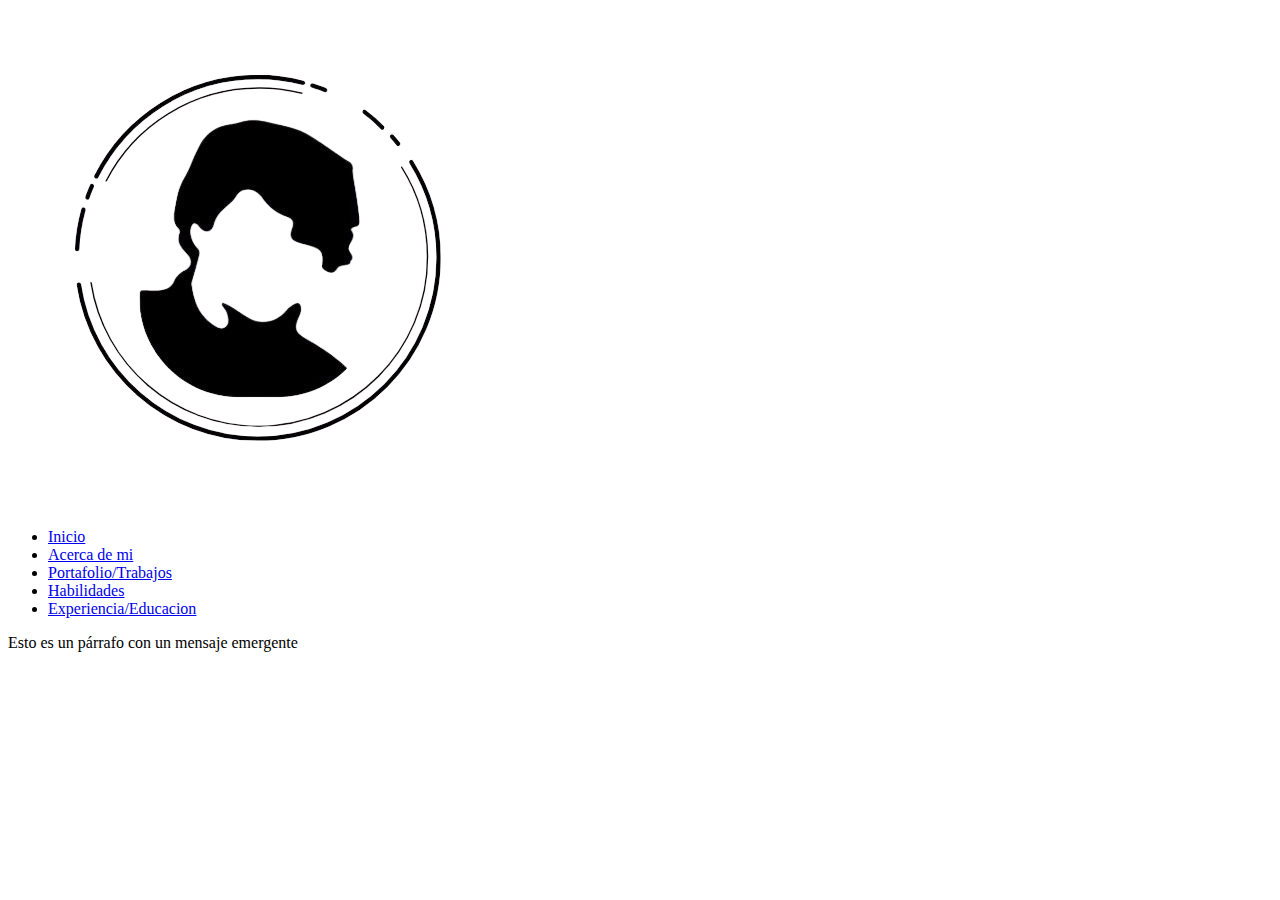
==== pages/index.html @ ef909862 "Creacion de el archivo about, skill, work, carpeta assets y modificacion de index" ====
<!DOCTYPE html>
<html lang="en">
<head>
    <meta name="author" content="Santiago Michel Hernández">
    <meta name="keywords" content="Portafolio, CV, Curriculum, Programación, IPN, Ingeniería en Sistemas Computacionales, Escuela Superior de Cómputo, Front-End, Inteligencia Artificial, Curso DEVF, Desarrollo Web, Santiago Michel">
    <meta name="description" content="Santiago Michel es estudiante del Instituto Politécnico Nacional en la carrera de Ingeniería en Sistemas Computacionales en la Escuela Superior de Cómputo. Actualmente, esta enfocado en el desarrollo front-end con asistencia de IA a través del programa de DEVF.">
    <meta charset="UTF-8">
    <meta name="viewport" content="width=device-width, initial-scale=1.0">
    <meta name="theme-color" content="#656565">
    <link rel="stylesheet" href="../style/style.css">
    <link rel="icon" href="../assets/icons/Logo_Dark.ico" type="image/icon" sizes="16x16">
    <title>Santiago Michel</title>
</head>
<body>
    <header>
        <a href="index.html"><img src="../assets/images/Logo_Dark.png" alt="Logo" title="Inicio"></a>
        <nav>
            <ul class="nav navbar-nav">
                <li><a href="index.html">Inicio</a></li>
                <li><a href="about.html">Acerca de mi</a></li>
                <li><a href="work.html">Portafolio/Trabajos</a></li>
                <li><a href="skill.html">Habilidades</a></li>
                <li><a href="education.html">Experiencia/Educacion</a></li>
            </ul>
        </nav>
    </header>
    <main>
        <p title="Esto es un párrafo de prueba!"> Esto es un párrafo con un mensaje emergente </p>
        
    </main>
    <footer>
        
    </footer>
</body>
</html>
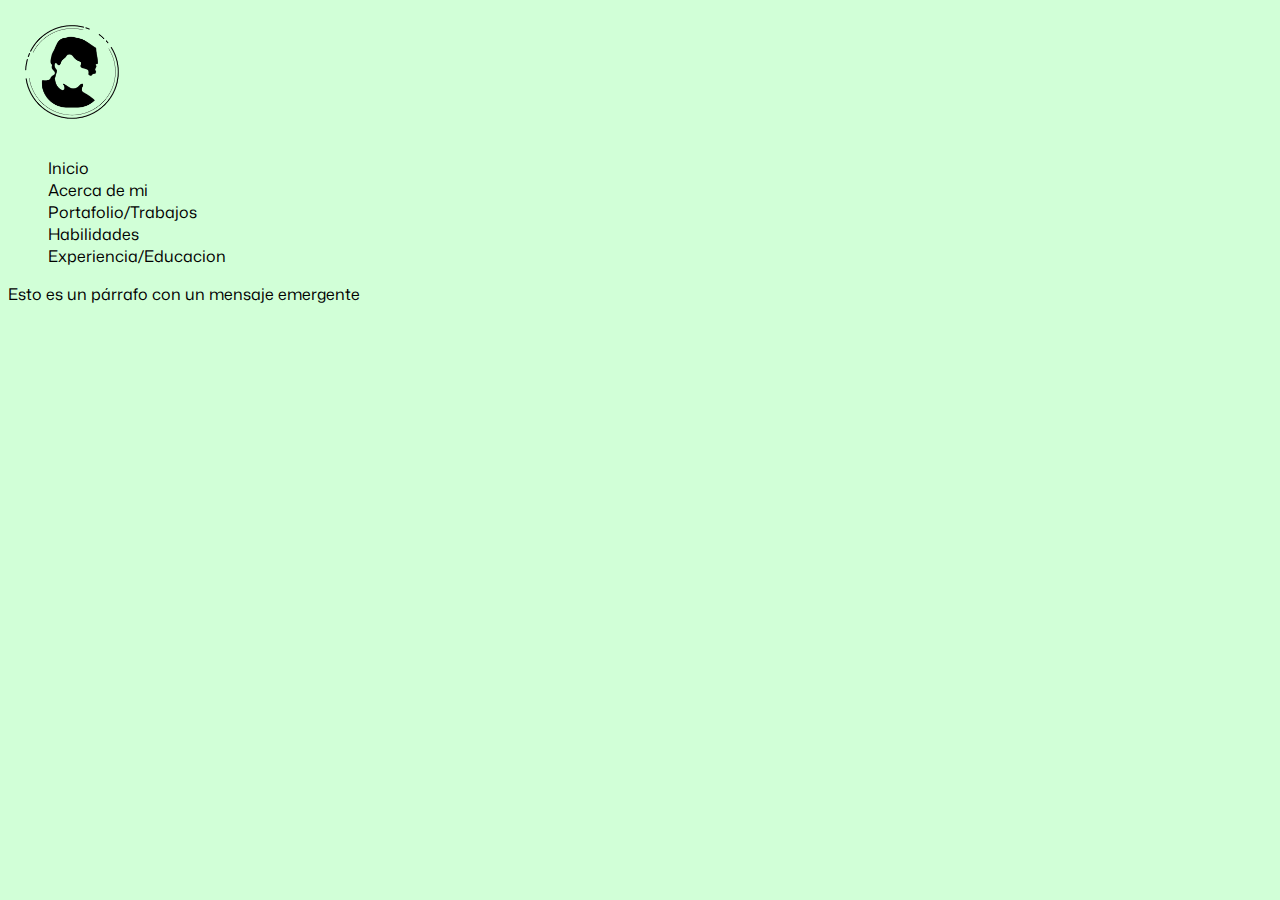
==== commit 4335ba85: "Modificacion de la hoja de estilos, menu y logo" ====
--- a/pages/index.html
+++ b/pages/index.html
@@ -13,9 +13,11 @@
 </head>
 <body>
     <header>
-        <a href="index.html"><img src="../assets/images/Logo_Dark.png" alt="Logo" title="Inicio"></a>
+        <a href="index.html">
+            <img src="../assets/images/Logo_Dark.png" alt="Logo" title="Inicio" id="logo">
+        </a>
         <nav>
-            <ul class="nav navbar-nav">
+            <ul class="navbar">
                 <li><a href="index.html">Inicio</a></li>
                 <li><a href="about.html">Acerca de mi</a></li>
                 <li><a href="work.html">Portafolio/Trabajos</a></li>
--- a/style/style.css
+++ b/style/style.css
@@ -0,0 +1,16 @@
+@import url('https://fonts.googleapis.com/css2?family=Inter:ital,opsz,wght@0,14..32,100..900;1,14..32,100..900&family=Mona+Sans:ital,wght@0,200..900;1,200..900&display=swap');
+body{
+    background-color: #D1FFD7;
+    font-family: "Mona Sans", sans-serif;
+}
+.navbar{
+    list-style: none;
+    
+}
+a{
+    color: black;
+    text-decoration: none;
+}
+#logo {
+    width: 10vw;
+}
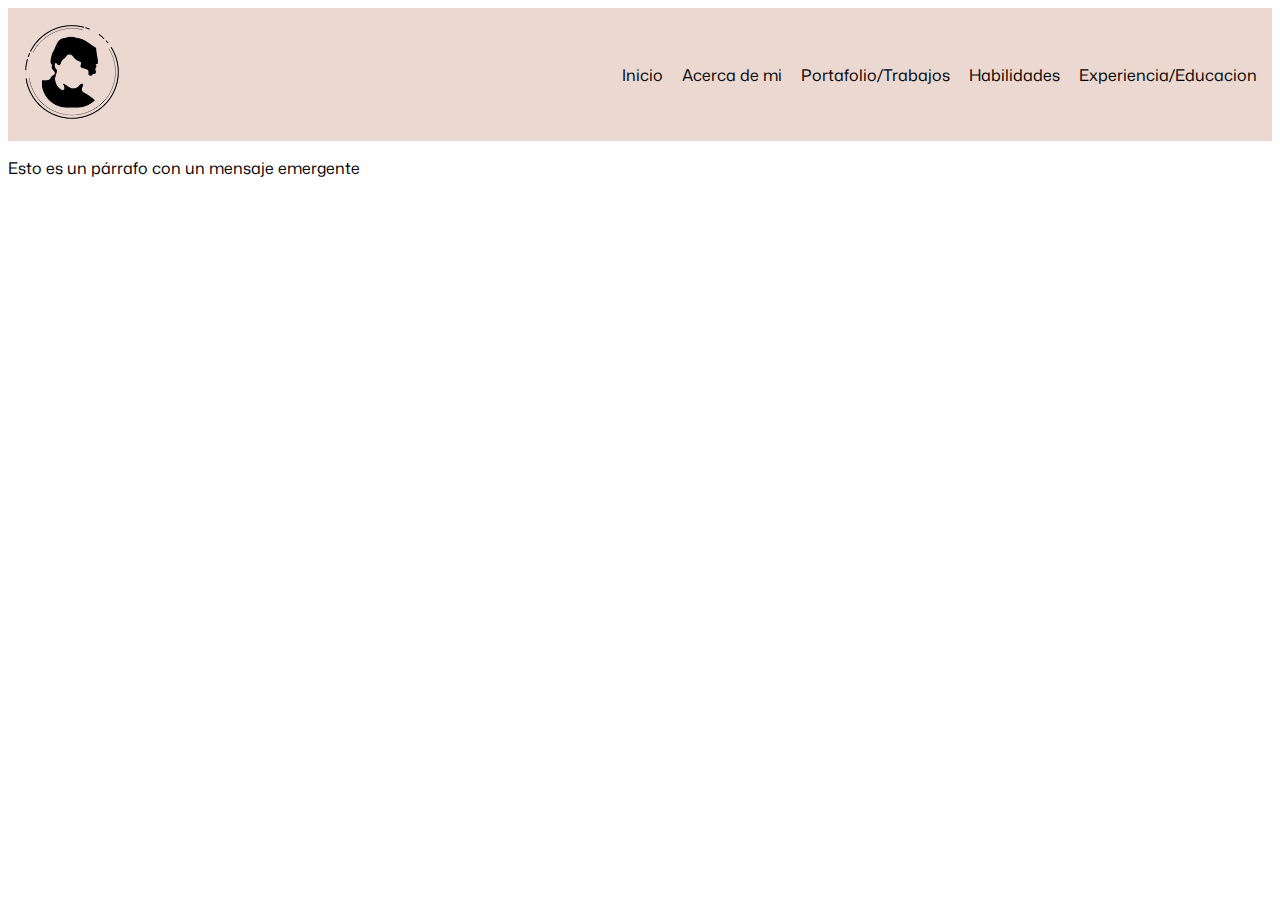
==== commit 56a42ebd: "Modificacion de archivos HTML y CSS ajustando la barra de navegacion" ====
--- a/pages/index.html
+++ b/pages/index.html
@@ -12,7 +12,7 @@
     <title>Santiago Michel</title>
 </head>
 <body>
-    <header>
+    <header class="head">
         <a href="index.html">
             <img src="../assets/images/Logo_Dark.png" alt="Logo" title="Inicio" id="logo">
         </a>
--- a/style/style.css
+++ b/style/style.css
@@ -1,11 +1,17 @@
 @import url('https://fonts.googleapis.com/css2?family=Inter:ital,opsz,wght@0,14..32,100..900;1,14..32,100..900&family=Mona+Sans:ital,wght@0,200..900;1,200..900&display=swap');
 body{
-    background-color: #D1FFD7;
+    background-color: #FEFEFF;
     font-family: "Mona Sans", sans-serif;
 }
 .navbar{
-    list-style: none;
-    
+    list-style: none; 
+    padding: 0;
+    margin: 0;
+}
+
+.navbar li {
+    display: inline; 
+    margin-right: 15px; 
 }
 a{
     color: black;
@@ -13,4 +19,11 @@
 }
 #logo {
     width: 10vw;
+    
 }
+.head{
+    display: flex; 
+    justify-content: space-between; 
+    align-items: center; 
+    background-color: #EBD8D0;
+}
